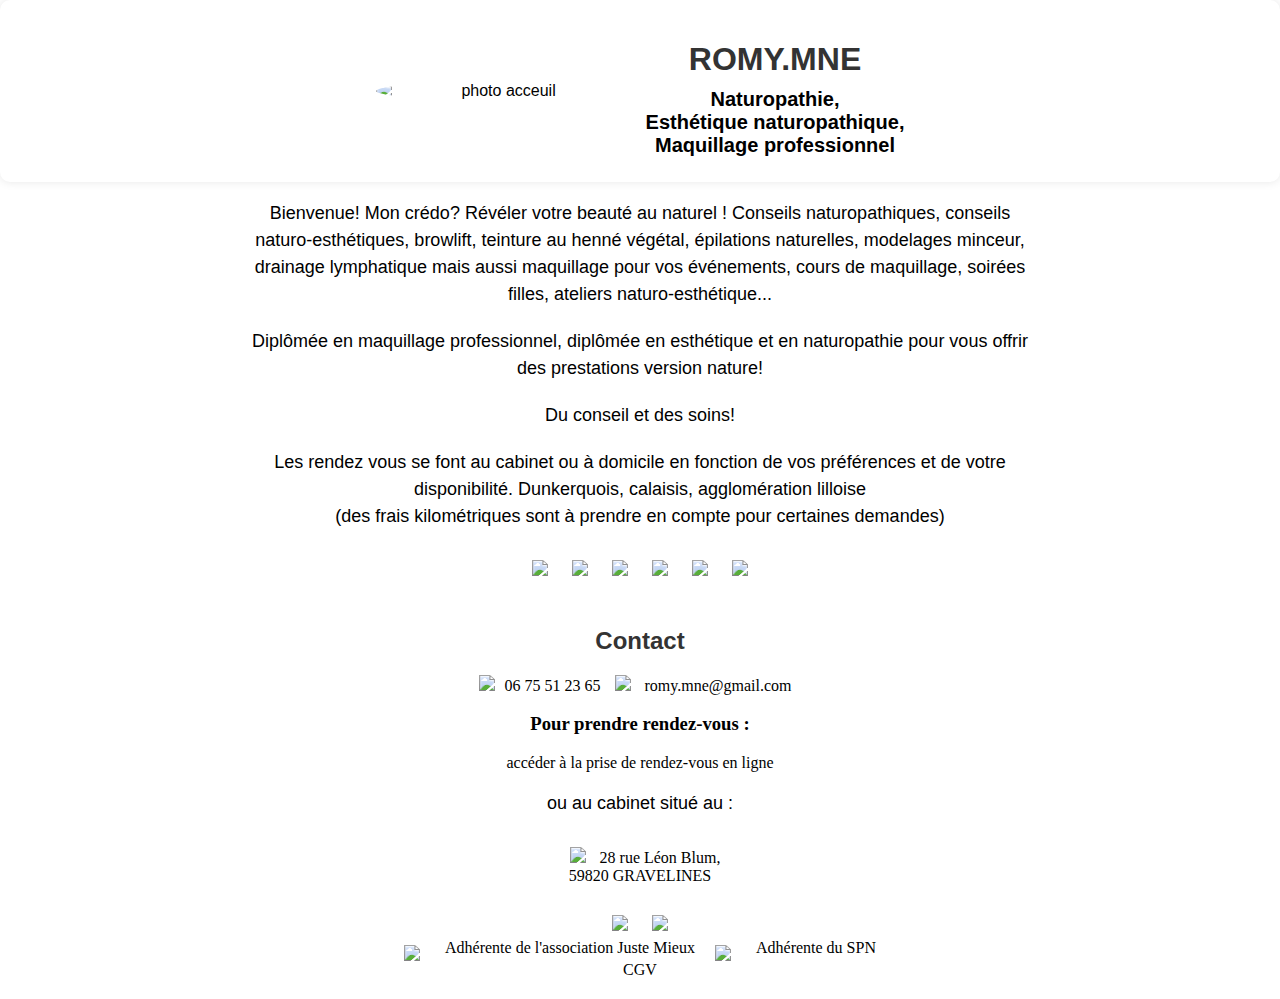
==== index.html @ 4bf30853 "add" ====
<!DOCTYPE html>
<html lang="fr">
    <head>
        <meta charset="utf-8">
        <meta name="viewport" content="width=device-width, initial-scale=1.0">
        <title>ROMY.MNE</title>
        <link href="romy.css" rel="stylesheet">
     
        
 </head>
    <body>
      
  <div class="container">
   
<img src="image/logo.png" alt="photo acceuil" class="image-reduite" />
<div class="texte-centre">

<h1>ROMY.MNE</h1>
<h3>Naturopathie,</br> 
Esthétique naturopathique,</br>
Maquillage professionnel</h3>
</div>
</div>

<div class="centered-text">
<p>Bienvenue! Mon crédo? Révéler votre beauté au naturel !
Conseils naturopathiques, conseils naturo-esthétiques, browlift,
 teinture au henné végétal, épilations naturelles, modelages minceur,
 drainage lymphatique mais aussi maquillage pour vos événements,
  cours de maquillage, soirées filles, ateliers naturo-esthétique... </p>
<p>Diplômée en maquillage professionnel, diplômée en esthétique 
et en naturopathie pour vous offrir des prestations version nature!</p>
<p>Du conseil et des soins!</p>
<p>Les rendez vous se font au cabinet ou à domicile en fonction de vos
 préférences et de votre disponibilité. Dunkerquois, calaisis,
  agglomération lilloise <br>
(des frais kilométriques sont à prendre en compte pour certaines demandes)</p>
</div>
<div class="centered-links">
<a href="romy_naturo.html"><img src="image/naturopatie.png"/></a>
<a href="romy_maquillage.html"><img src="image/maquillage.png"/></a>
<a href="romy_modelage.html"><img src="image/modelage.png"/></a>
<a href="romy_epilation.html"><img src="image/epilation.png"/></a>
<a href="romy_instant_fille.html"><img src="image/ateliers.png"/></a>
<a href="romy_browlift.html"><img src="image/browlift.png"/></a>
 </div>
<footer>

    <h1>Contact</h1>
    <div class="contact">
    <img src="image/logo tel.png"/><a href="tel:+675512365">06 75 51 23 65</a> <img src="image/logo gmail.png"/>
    <a href="mailto:romy.mne@gmail.com">romy.mne@gmail.com</a>
</div>
 <h3>Pour prendre rendez-vous :</h3> 
    <a href="https://www.rdv360.com/----261?_gl=1%2Af3saab%2A_ga%2AMTQ4NzA2MTE5MS4xNjkwOTYyMTQz%2A_ga_7F9QGRF4XH%2AMTY5NDExMzEzOS45LjAuMTY5NDExMzEzOS42MC4wLjA" target="_blank">accéder à la prise de rendez-vous en ligne</a>
    <p>ou au cabinet situé au :<br>
<div class="adresse">
     <a href="https://goo.gl/maps/38XHi86DwKBtv2XB9"><img src="image/map.png" class="reduit"></a>
        28 rue Léon Blum,<br> 59820 GRAVELINES</p>
    </div>


<div class="contact">
<a href="https://www.facebook.com/Romymne/"><img src="image/facebook.png"/></a>
<a href="https://www.instagram.com/romy.mne/?fbclid=IwAR00yJY4-279ziTH6ahwFcgk3q7OJKcs6woeIFaqPHzalk9ZRev7oqoJnWo"><img src="image/instagram.png"/></a>
</div>


<div class="adherent">
    <img src="image/juste mieux.png"/> Adhérente de l'association Juste Mieux

   <img src="image/spn.png"/> Adhérente du SPN

</div>

<a href="cgv190623.pdf" download>CGV</a>

</footer>



    </body>
</html>
---- romy.css ----
/* Conteneur principal pour centrer le contenu */
.container {
    display: flex;
    align-items: center; /* Centre verticalement */
    justify-content: center; /* Centre horizontalement */
    text-align: center; /* Centre le texte dans le conteneur */
    padding: 20px; /* Espacement autour du contenu */
    border-radius: 10px; /* Coins arrondis du conteneur */
    box-shadow: 0 0 10px rgba(0, 0, 0, 0.1); /* Ombre légère */
    font-family: 'arial', sans-serif;


}

/* Réduire la taille de l'image */
.image-reduite {
    width: 250px; /* Spécifiez la largeur souhaitée */
    height: auto; /* Permet à la hauteur de s'ajuster automatiquement en conservant les proportions d'origine */
    border-radius: 50%;
}

/* Styles pour les titres.*/
.texte-centre {
    margin-left: 20px; /* Espacement entre l'image et le texte (ajustez selon vos besoins) */
}

.texte-centre h1 {
    font-size: 32px;
    font-weight: bold;
    margin-bottom: 10px;
}

.texte-centre h3 {
    font-size: 20px;
    margin: 5px 0;
}

/* Styles pour les paragraphes */
p {
    font-size: 18px; /* Taille de police générale */
    line-height: 1.5; /* Espacement entre les lignes du texte */
    margin-bottom: 20px; /* Espacement entre les paragraphes */
    font-family: 'arial', sans-serif;
}

/* Style pour le titre principal */
h1 {
    font-size: 28px; /* Taille de police du titre principal */
    font-weight: bold; /* Police en gras */
    color: #333; /* Couleur du texte */
    margin-bottom: 10px; /* Espacement en bas du titre */

    font-family: 'arial', sans-serif; /* Utilisez le nom de la police tel qu'il est spécifié dans la Google Fonts URL */


}

/* Styles pour les titres secondaires */
h2 {
    font-size: 24px; /* Taille de police des titres secondaires */
    font-weight: bold; /* Police en gras */
    color: #333; /* Couleur du texte */
    margin-bottom: 10px; /* Espacement en bas des titres secondaires */
    font-family: 'arial', sans-serif;
}

/* Styles pour les listes à puces */
ul {
    list-style-type: disc; /* Type de puce */
    margin-left: 20px; /* Espacement à gauche de la liste à puces */
    margin-bottom: 20px; /* Espacement en bas de la liste à puces */
}

/* Styles pour les liens */
a {
    text-decoration: underline; /* Soulignement des liens */
    color: #007BFF; /* Couleur des liens */
}

/* Style pour le fond de la page */
body {
    margin: 0; /* Supprimer les marges par défaut du navigateur */
    padding: 0; /* Supprimer les rembourrages par défaut du navigateur */
    font-size: 16px;

}
.motif-blanc{
    position: fixed;
    top: 0;
    left: 0;
    width: 100%;
    height: 100%;
    background-image: url("image/feuille.png");
    opacity: 0.5;
    z-index: -1;
}

/* Style pour les liens autour des images */
a {
    display: inline-block; /* Pour que les liens enveloppent les images */
    margin: 10px; /* Espacement entre les liens */
    text-decoration: none; /* Supprimer la décoration de texte par défaut des liens */
    transition: transform 0.2s ease-in-out; /* Transition douce pour l'effet de survol */
}

/* Style pour les liens au survol de la souris */
a:hover {
    transform: scale(1.1); /* Agrandir légèrement au survol */
}

/* Style pour les images à l'intérieur des liens */
a img {
    max-width: 100%; /* Assurez-vous que les images ne dépassent pas la largeur du conteneur */
    border: none; /* Supprimer la bordure par défaut des liens autour des images */
}

/* Style pour le footer */
footer {
    color: black; /* Couleur du texte du footer */
    padding: 20px; /* Espacement autour du contenu du footer */
    text-align: center; /* Centre le texte dans le footer */
    display: flex;
    flex-direction: column;
    align-items: center;
}

/* Style pour les titres du footer */
footer h1, footer h2 {
    font-size: 24px; /* Taille de police des titres du footer */
    font-weight: bold; /* Police en gras */
    margin-bottom: 10px; /* Espacement en bas des titres */
}

/* Style pour les liens du footer */
footer a {
    color: black; /* Couleur des liens dans le footer */
    text-decoration: none; /* Supprime la décoration de texte des liens */
    margin: 0 10px; /* Espacement horizontal entre les liens */
    transition: color 0.2s ease-in-out; /* Transition de couleur en douceur au survol */
}

/* Style pour les liens du footer au survol de la souris */
footer a:hover {
    text-decoration: underline; /* Soulignement au survol des liens */
    color: green; /* Couleur différente au survol */
}

/* Style pour les images du footer */
footer img {
    max-width: 40px; /* Spécifiez la largeur souhaitée pour les images (40px dans cet exemple) */
    height: auto; /* Permet à la hauteur de s'ajuster automatiquement en conservant les proportions d'origine */
    margin-top: 10px; /* Espacement en haut de l'image */
}
/* Style pour la div .adresse */
.adherent {
    display: flex; /* Utilisation de flexbox pour aligner les éléments horizontalement */
    align-items: center; /* Centre les éléments verticalement */
    gap: 20px; /* Espacement horizontal entre les éléments */
}


/* Style pour l'image dans la div .adresse */
.adresse img {
    max-width: 100px; /* Spécifiez la largeur souhaitée pour l'image */
    height: auto; /* Permet à la hauteur de s'ajuster automatiquement en conservant les proportions d'origine */
}
.adherent img{
    max-width: 100px;
    height: auto;
    margin-right: 5px;
}

/* Media query pour les écrans de taille moyenne */
@media (max-width: 768px) {
    body {
        font-size: 14px;
    }
        .image-reduite {
    width: 200px; /* Spécifiez la largeur souhaitée */
    height: auto; /* Permet à la hauteur de s'ajuster automatiquement en conservant les proportions d'origine */

 }
}
/* Style pour le conteneur du texte centré */
.centered-text {
    text-align: center; /* Centre le texte horizontalement */
    margin: 0 auto; /* Centre le conteneur horizontalement */
    max-width: 800px; /* Largeur maximale du conteneur (ajustez selon vos besoins) */
}

/* Style pour les paragraphes du texte */
.centered-text p {
    font-size: 18px; /* Taille de police des paragraphes */
    margin-bottom: 20px; /* Espacement en bas des paragraphes */
}

/* Style pour le conteneur des liens centrés */
.centered-links {
    text-align: center; /* Centre le contenu horizontalement */
}

/* Style pour les liens */
.centered-links a {
    display: inline-block; /* Affiche les liens en ligne les uns à côté des autres */
    margin: 10px; /* Espacement entre les liens (ajustez selon vos besoins) */
}

/* Style pour les images dans les liens */
.centered-links img {
    max-width: 190px; /* Spécifiez la largeur souhaitée pour les images (100px dans cet exemple) */
    height: auto; /* Permet à la hauteur de s'ajuster automatiquement en conservant les proportions d'origine */
}



/* Style pour le titre */
h1 {
    text-align: center; /* Centre le titre horizontalement */
}

/* Style pour le conteneur du tableau */
.table-container {
    text-align: center; /* Centrez le contenu du tableau horizontalement */
    margin: 0 auto; /* Centrez le tableau horizontalement */
    width: 50%; /* Largeur du tableau (ajustez selon vos besoins) */
}

/* Style pour le tableau */
table {
    width: 100%; /* Largeur du tableau (remplit la largeur du conteneur) */
    border-collapse: collapse; /* Fusionnez les bordures de la table */
}

/* Style pour les cellules du tableau */
th, td {
    padding: 10px; /* Espacement interne pour améliorer la lisibilité */
    border: 1px solid #ccc; /* Ajoutez des bordures aux cellules */
    text-align: left; /* Alignez le texte à gauche par défaut */
    
}

/* Style pour les cellules de montant */
td.montant {
    text-align: center; /* Alignez le texte des cellules de montant à droite */
   display: inline-block;
   
}

/* Style pour le libellé */
.libelle {
    text-align: left; /* Alignez le texte du libellé à gauche */
    
}

/* Centrez le texte du libellé et du montant dans la cellule */
th span,
td span {
    display: inline-block; /* Affichez les éléments en ligne */
    width: 50%; /* Ajustez la largeur des cellules */
}
.reduit{
    width: 35px;
    height: auto;
} /* reduction de la taille du logo map */


/* Applique le fond d'écran à l'ensemble de la page */
html {
  background-image: url('image/fond-ecran.png');
  background-size: cover; /* Ajuste la taille de l'image pour remplir tout l'écran */
  background-repeat: no-repeat; /* Empêche ou non la répétition de l'image */
  background-attachment: fixed; /* Fixe l'image en fond d'écran pour éviter le défilement */
  background-position: center;
  
}
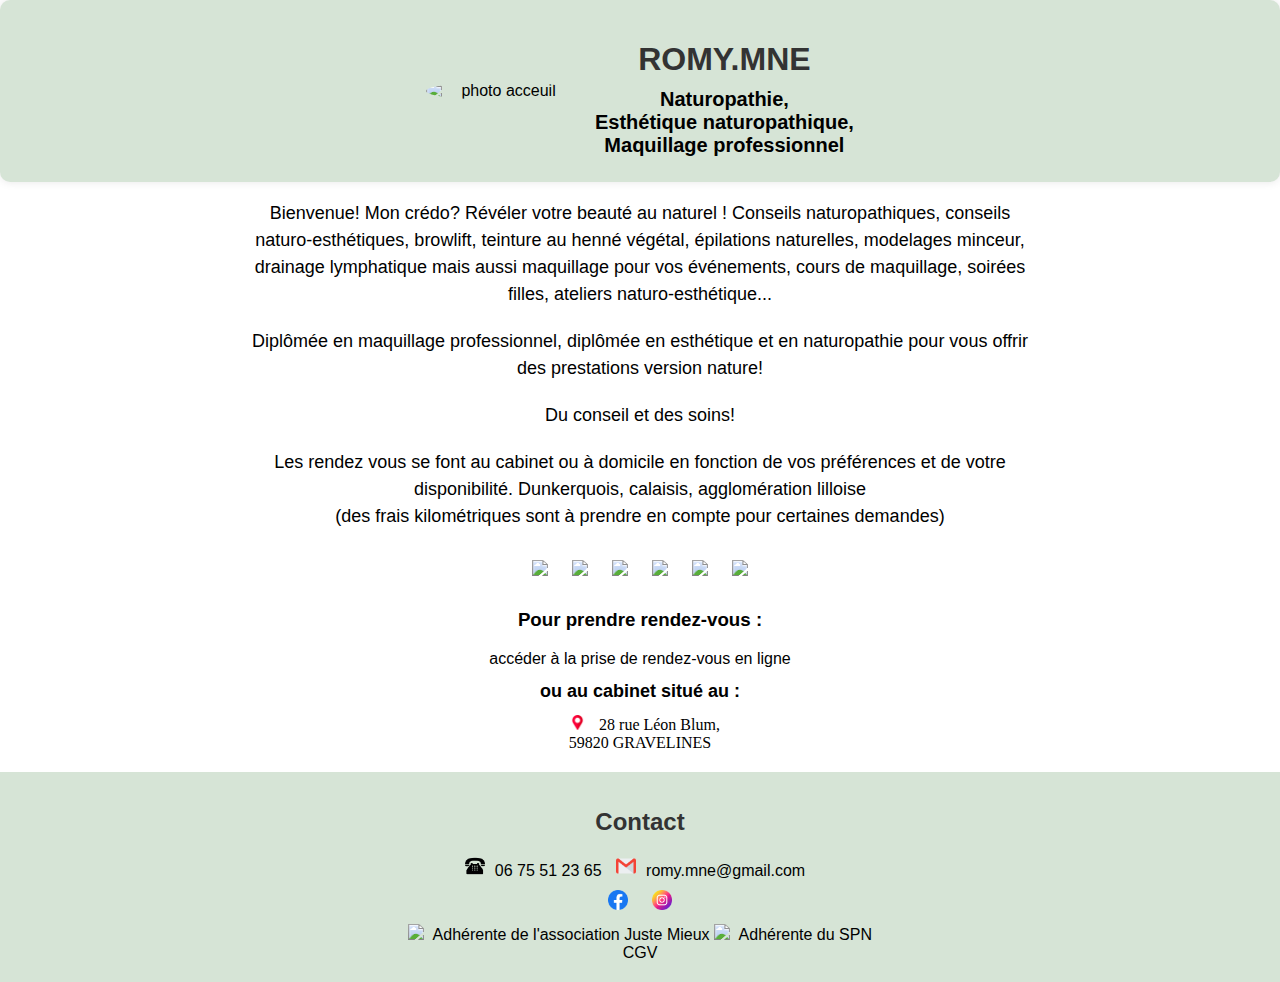
==== commit 274c6110: "update" ====
--- a/index.html
+++ b/index.html
@@ -5,7 +5,8 @@
         <meta name="viewport" content="width=device-width, initial-scale=1.0">
         <title>ROMY.MNE</title>
         <link href="romy.css" rel="stylesheet">
-     
+        <link href="footer.css" rel="stylesheet">
+
         
  </head>
     <body>
@@ -44,41 +45,31 @@
 <a href="romy_instant_fille.html"><img src="image/ateliers.png"/></a>
 <a href="romy_browlift.html"><img src="image/browlift.png"/></a>
  </div>
-<footer>
-
-    <h1>Contact</h1>
-    <div class="contact">
-    <img src="image/logo tel.png"/><a href="tel:+675512365">06 75 51 23 65</a> <img src="image/logo gmail.png"/>
-    <a href="mailto:romy.mne@gmail.com">romy.mne@gmail.com</a>
-</div>
- <h3>Pour prendre rendez-vous :</h3> 
-    <a href="https://www.rdv360.com/----261?_gl=1%2Af3saab%2A_ga%2AMTQ4NzA2MTE5MS4xNjkwOTYyMTQz%2A_ga_7F9QGRF4XH%2AMTY5NDExMzEzOS45LjAuMTY5NDExMzEzOS42MC4wLjA" target="_blank">accéder à la prise de rendez-vous en ligne</a>
-    <p>ou au cabinet situé au :<br>
-<div class="adresse">
-     <a href="https://goo.gl/maps/38XHi86DwKBtv2XB9"><img src="image/map.png" class="reduit"></a>
-        28 rue Léon Blum,<br> 59820 GRAVELINES</p>
-    </div>
-
-
-<div class="contact">
-<a href="https://www.facebook.com/Romymne/"><img src="image/facebook.png"/></a>
-<a href="https://www.instagram.com/romy.mne/?fbclid=IwAR00yJY4-279ziTH6ahwFcgk3q7OJKcs6woeIFaqPHzalk9ZRev7oqoJnWo"><img src="image/instagram.png"/></a>
-</div>
-
-
-<div class="adherent">
-    <img src="image/juste mieux.png"/> Adhérente de l'association Juste Mieux
-
-   <img src="image/spn.png"/> Adhérente du SPN
-
-</div>
-
-<a href="cgv190623.pdf" download>CGV</a>
-
-</footer>
-
-
-
+ <div class="contact">
+    <h3>Pour prendre rendez-vous :</h3>
+       <a href="https://www.rdv360.com/----261?_gl=1%2Af3saab%2A_ga%2AMTQ4NzA2MTE5MS4xNjkwOTYyMTQz%2A_ga_7F9QGRF4XH%2AMTY5NDExMzEzOS45LjAuMTY5NDExMzEzOS42MC4wLjA">accéder à la prise de rendez-vous en ligne</a>
+       <p class="text_adresse">ou au cabinet situé au :<br>
+   <div class="adresse">
+       <a href="https://goo.gl/maps/38XHi86DwKBtv2XB9"><img src="image/maps.png" class="reduit"></a>
+           28 rue Léon Blum,<br> 59820 GRAVELINES</p>
+       </div>
+   </div>
+   <footer>
+       <h1>Contact</h1>
+       <div class="contact">
+       <img src="image/logo tel.png"/><a href="tel:+675512365">06 75 51 23 65</a>  <img src="image/logo gmail.png"/><a href="mailto:romy.mne@gmail.com">romy.mne@gmail.com</a>
+   <div class="reseau">
+   <a href="https://www.facebook.com/Romymne/"><img src="image/facebook.png"/></a>
+   <a href="https://www.instagram.com/romy.mne/?fbclid=IwAR00yJY4-279ziTH6ahwFcgk3q7OJKcs6woeIFaqPHzalk9ZRev7oqoJnWo"><img src="image/instagram.png"/></a>
+   </div>
+   <div class="adherent">
+       <img src="image/juste mieux.png"/> Adhérente de l'association Juste Mieux
+   
+      <img src="image/spn.png"/> Adhérente du SPN
+   
+   </div>
+   <a href="cgv190623.pdf" download>CGV</a>
+   </footer>
     </body>
 </html>
 
--- a/romy.css
+++ b/romy.css
@@ -1,5 +1,10 @@
+body {
+    margin: 0; /* Supprimer les marges par défaut du navigateur */
+    padding: 0; /* Supprimer les rembourrages par défaut du navigateur */
+}
 
 /* Conteneur principal pour centrer le contenu */
+/* Style pour le conteneur principal */
 .container {
     display: flex;
     align-items: center; /* Centre verticalement */
@@ -8,9 +13,12 @@
     padding: 20px; /* Espacement autour du contenu */
     border-radius: 10px; /* Coins arrondis du conteneur */
     box-shadow: 0 0 10px rgba(0, 0, 0, 0.1); /* Ombre légère */
-    font-family: 'arial', sans-serif;
-
-
+    font-family: 'Arial', sans-serif;
+    background-color: rgba(50, 121, 50, 0.2); /* Fond vert transparent */
+}
+.container img {
+    width: 12%; 
+    height: auto;
 }
 
 /* Réduire la taille de l'image */
@@ -30,7 +38,9 @@
     font-weight: bold;
     margin-bottom: 10px;
 }
-
+h3{
+    font-family: 'arial', sans-serif;
+}
 .texte-centre h3 {
     font-size: 20px;
     margin: 5px 0;
@@ -116,45 +126,47 @@
 }
 
 /* Style pour le footer */
-footer {
+.contact {
     color: black; /* Couleur du texte du footer */
-    padding: 20px; /* Espacement autour du contenu du footer */
     text-align: center; /* Centre le texte dans le footer */
-    display: flex;
     flex-direction: column;
     align-items: center;
 }
 
 /* Style pour les titres du footer */
-footer h1, footer h2 {
+.contact h1, .contact h2 {
     font-size: 24px; /* Taille de police des titres du footer */
     font-weight: bold; /* Police en gras */
     margin-bottom: 10px; /* Espacement en bas des titres */
+    font-family: 'arial', sans-serif;
+    padding-top: 15px;
+
 }
 
 /* Style pour les liens du footer */
-footer a {
+.contact a {
     color: black; /* Couleur des liens dans le footer */
     text-decoration: none; /* Supprime la décoration de texte des liens */
     margin: 0 10px; /* Espacement horizontal entre les liens */
     transition: color 0.2s ease-in-out; /* Transition de couleur en douceur au survol */
+    font-family: 'arial', sans-serif;
+
 }
 
 /* Style pour les liens du footer au survol de la souris */
-footer a:hover {
+.contact a:hover {
     text-decoration: underline; /* Soulignement au survol des liens */
     color: green; /* Couleur différente au survol */
 }
 
 /* Style pour les images du footer */
-footer img {
-    max-width: 40px; /* Spécifiez la largeur souhaitée pour les images (40px dans cet exemple) */
+.contact img {
+    max-width: 20px; /* Spécifiez la largeur souhaitée pour les images (40px dans cet exemple) */
     height: auto; /* Permet à la hauteur de s'ajuster automatiquement en conservant les proportions d'origine */
     margin-top: 10px; /* Espacement en haut de l'image */
 }
 /* Style pour la div .adresse */
 .adherent {
-    display: flex; /* Utilisation de flexbox pour aligner les éléments horizontalement */
     align-items: center; /* Centre les éléments verticalement */
     gap: 20px; /* Espacement horizontal entre les éléments */
 }
@@ -162,11 +174,16 @@
 
 /* Style pour l'image dans la div .adresse */
 .adresse img {
-    max-width: 100px; /* Spécifiez la largeur souhaitée pour l'image */
-    height: auto; /* Permet à la hauteur de s'ajuster automatiquement en conservant les proportions d'origine */
+    max-width: 15px; /* Spécifiez la largeur souhaitée pour l'image */
+    height: auto; /* Permet à la hauteur de s'ajuster automatiquement en conservant les proportions d'origine */
+}
+.text_adresse{
+    margin-top: 10px;
+    margin-bottom: 0;
+    font-weight: bold;
 }
 .adherent img{
-    max-width: 100px;
+    max-width: 60px;
     height: auto;
     margin-right: 5px;
 }
@@ -179,9 +196,14 @@
         .image-reduite {
     width: 200px; /* Spécifiez la largeur souhaitée */
     height: auto; /* Permet à la hauteur de s'ajuster automatiquement en conservant les proportions d'origine */
-
- }
-}
+        }
+    img {
+        max-width: 100px;
+        height: auto;
+    }
+   
+}
+
 /* Style pour le conteneur du texte centré */
 .centered-text {
     text-align: center; /* Centre le texte horizontalement */
--- a/footer.css
+++ b/footer.css
@@ -0,0 +1,52 @@
+/* Style pour le footer */
+footer {
+    background-color: rgba(50, 121, 50, 0.2); /* Fond vert transparent */
+    padding: 20px; /* Espacement autour du contenu du footer */
+    text-align: center; /* Centre le texte dans le footer */
+    color: white; /* Couleur du texte du footer */
+    font-family: 'Arial', sans-serif;
+    position: relative; /* Pour que le train soit positionné correctement */
+}
+
+/* Style pour le train */
+.train {
+    position: absolute;
+    bottom: 0; /* Le train est en bas du footer */
+    left: 50%; /* Le train est centré horizontalement */
+    transform: translateX(-50%); /* Pour centrer le train correctement */
+    width: 100px; /* Spécifiez la largeur souhaitée pour le train */
+    height: auto; /* Permet à la hauteur de s'ajuster automatiquement en conservant les proportions d'origine */
+}
+
+/* Style pour le titre du footer */
+footer h1 {
+    font-size: 24px; /* Taille de police du titre */
+    font-weight: bold; /* Police en gras */
+    margin-bottom: 10px; /* Espacement en bas du titre */
+}
+
+/* Style pour les liens du footer */
+footer a {
+    color: white; /* Couleur des liens dans le footer */
+    text-decoration: none; /* Supprime la décoration de texte des liens */
+    margin: 0 10px; /* Espacement horizontal entre les liens */
+    transition: color 0.2s ease-in-out; /* Transition de couleur en douceur au survol */
+}
+
+/* Style pour les liens du footer au survol de la souris */
+footer a:hover {
+    text-decoration: underline; /* Soulignement au survol des liens */
+}
+
+/* Style pour le fond du footer */
+.footer-background {
+    position: absolute;
+    top: 0;
+    left: 0;
+    width: 100%;
+    height: 100%;
+    background-image: url('image/train.png'); /* Chemin vers l'image du train */
+    background-size: cover; /* Ajuste la taille de l'image pour remplir tout le footer */
+    opacity: 0.3; /* Opacité de l'image du train */
+    z-index: -1; /* Place l'image en arrière-plan du footer */
+}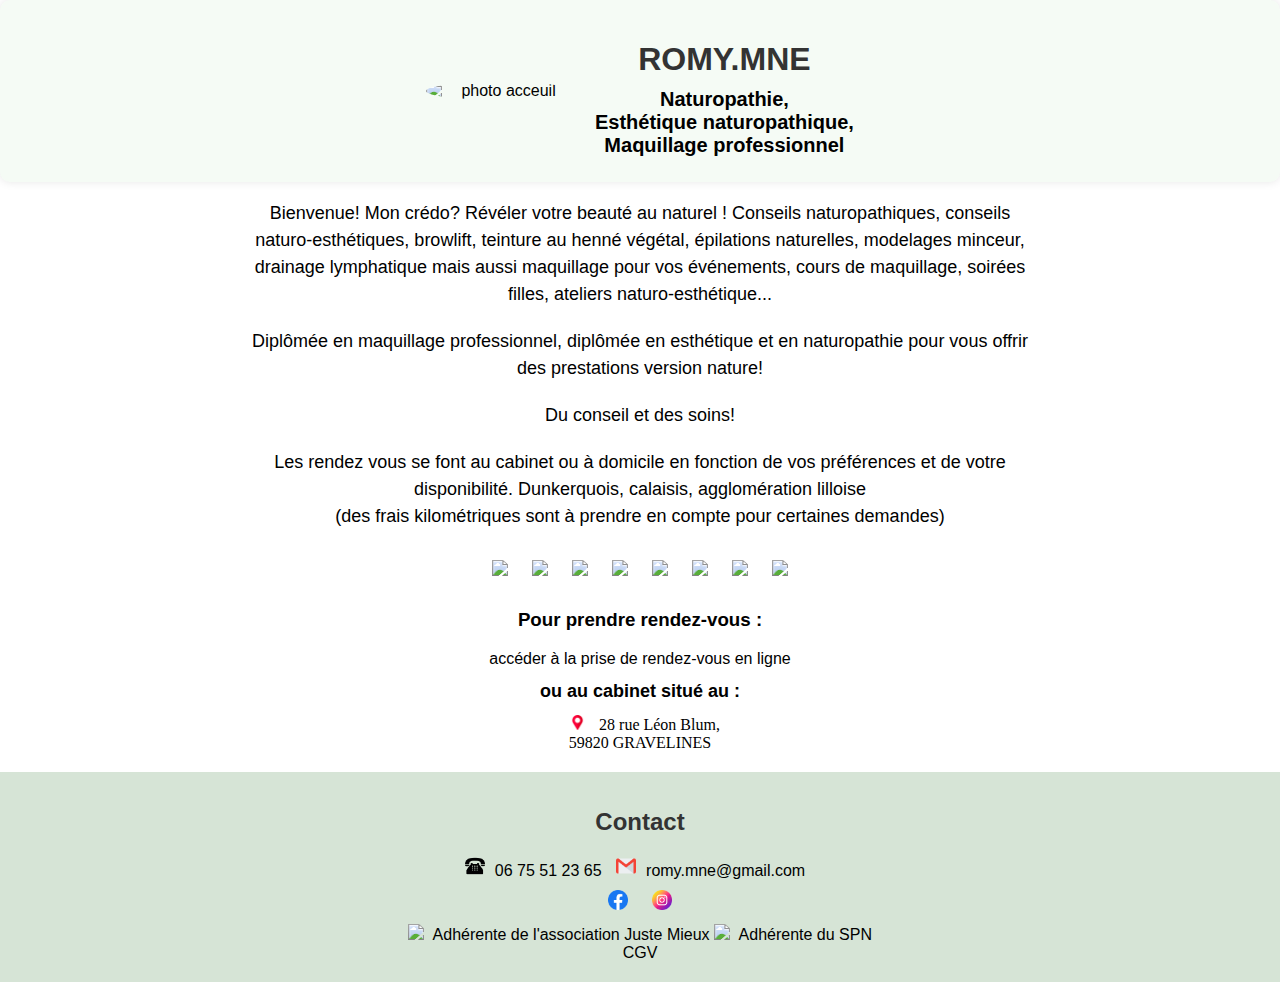
==== commit c06892f7: "add" ====
--- a/index.html
+++ b/index.html
@@ -44,10 +44,12 @@
 <a href="romy_epilation.html"><img src="image/epilation.png"/></a>
 <a href="romy_instant_fille.html"><img src="image/ateliers.png"/></a>
 <a href="romy_browlift.html"><img src="image/browlift.png"/></a>
+<a href="romy_reflexologie.html"><img src="image/...png"/></a>
+<a href="romy_sophro.html"><img src="image/...png"></a>
  </div>
  <div class="contact">
     <h3>Pour prendre rendez-vous :</h3>
-       <a href="https://www.rdv360.com/----261?_gl=1%2Af3saab%2A_ga%2AMTQ4NzA2MTE5MS4xNjkwOTYyMTQz%2A_ga_7F9QGRF4XH%2AMTY5NDExMzEzOS45LjAuMTY5NDExMzEzOS42MC4wLjA">accéder à la prise de rendez-vous en ligne</a>
+       <a href="https://www.planity.com/romy-nathuropathe-59820-gravelines">accéder à la prise de rendez-vous en ligne</a>
        <p class="text_adresse">ou au cabinet situé au :<br>
    <div class="adresse">
        <a href="https://goo.gl/maps/38XHi86DwKBtv2XB9"><img src="image/maps.png" class="reduit"></a>
--- a/romy.css
+++ b/romy.css
@@ -14,8 +14,9 @@
     border-radius: 10px; /* Coins arrondis du conteneur */
     box-shadow: 0 0 10px rgba(0, 0, 0, 0.1); /* Ombre légère */
     font-family: 'Arial', sans-serif;
-    background-color: rgba(50, 121, 50, 0.2); /* Fond vert transparent */
-}
+    background-color: rgba(204, 237, 204, 0.2); /* Fond vert transparent */
+}
+
 .container img {
     width: 12%; 
     height: auto;
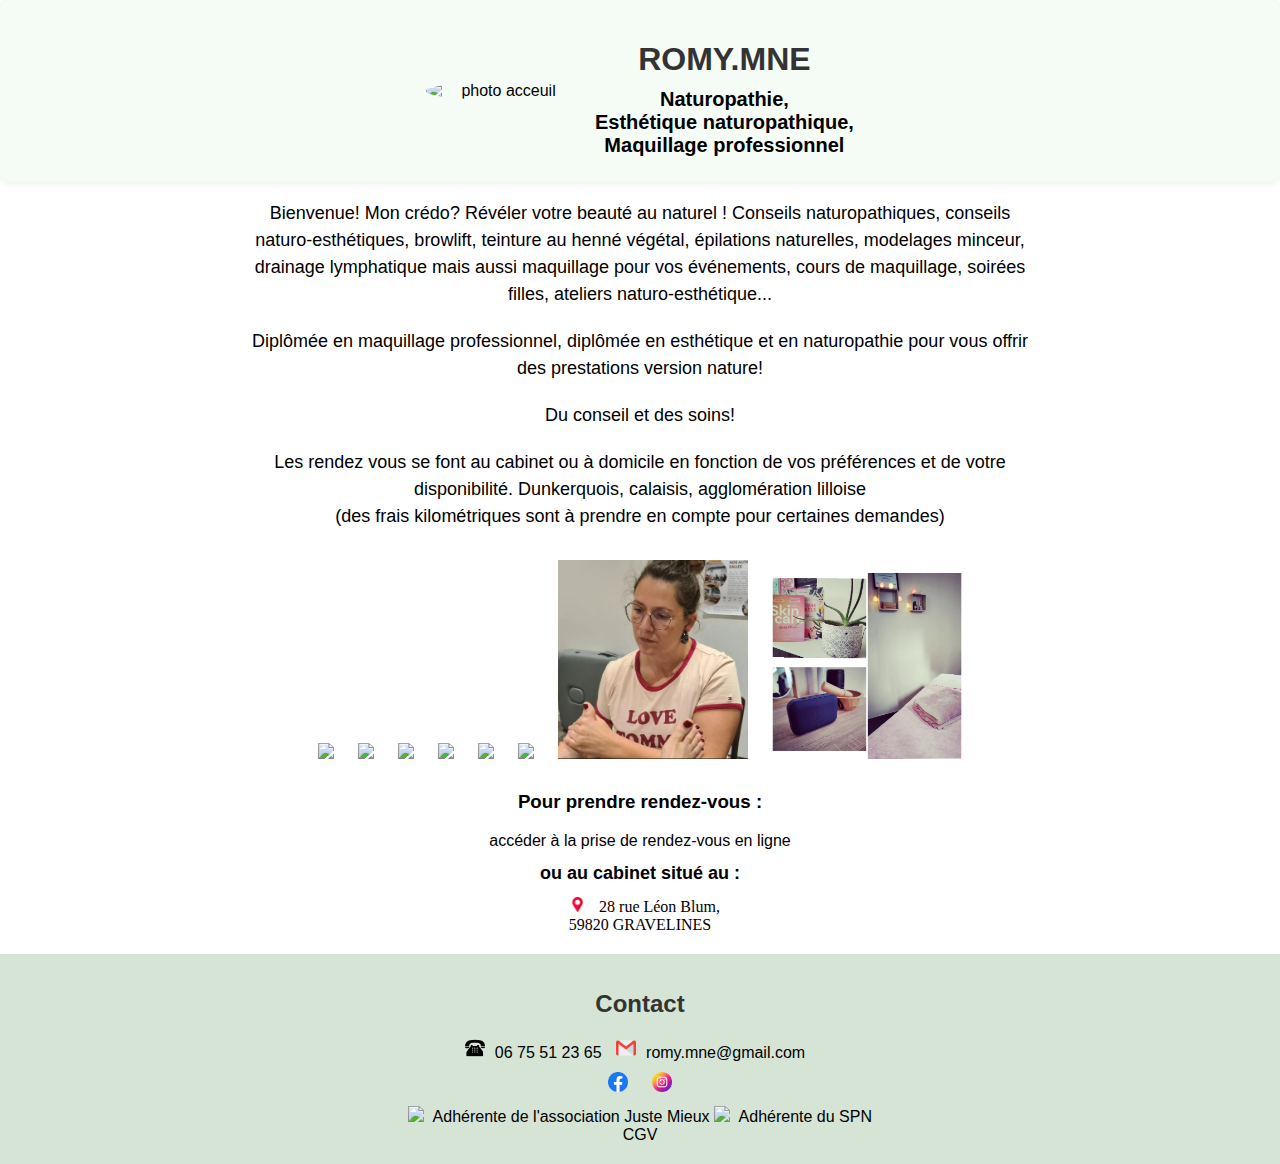
==== commit f45f010d: "add" ====
--- a/index.html
+++ b/index.html
@@ -44,8 +44,8 @@
 <a href="romy_epilation.html"><img src="image/epilation.png"/></a>
 <a href="romy_instant_fille.html"><img src="image/ateliers.png"/></a>
 <a href="romy_browlift.html"><img src="image/browlift.png"/></a>
-<a href="romy_reflexologie.html"><img src="image/...png"/></a>
-<a href="romy_sophro.html"><img src="image/...png"></a>
+<a href="romy_reflexologie.html"><img src="image/reflexologie.png"/></a>
+<a href="romy_sophro.html"><img src="image/sophro.png"></a>
  </div>
  <div class="contact">
     <h3>Pour prendre rendez-vous :</h3>
